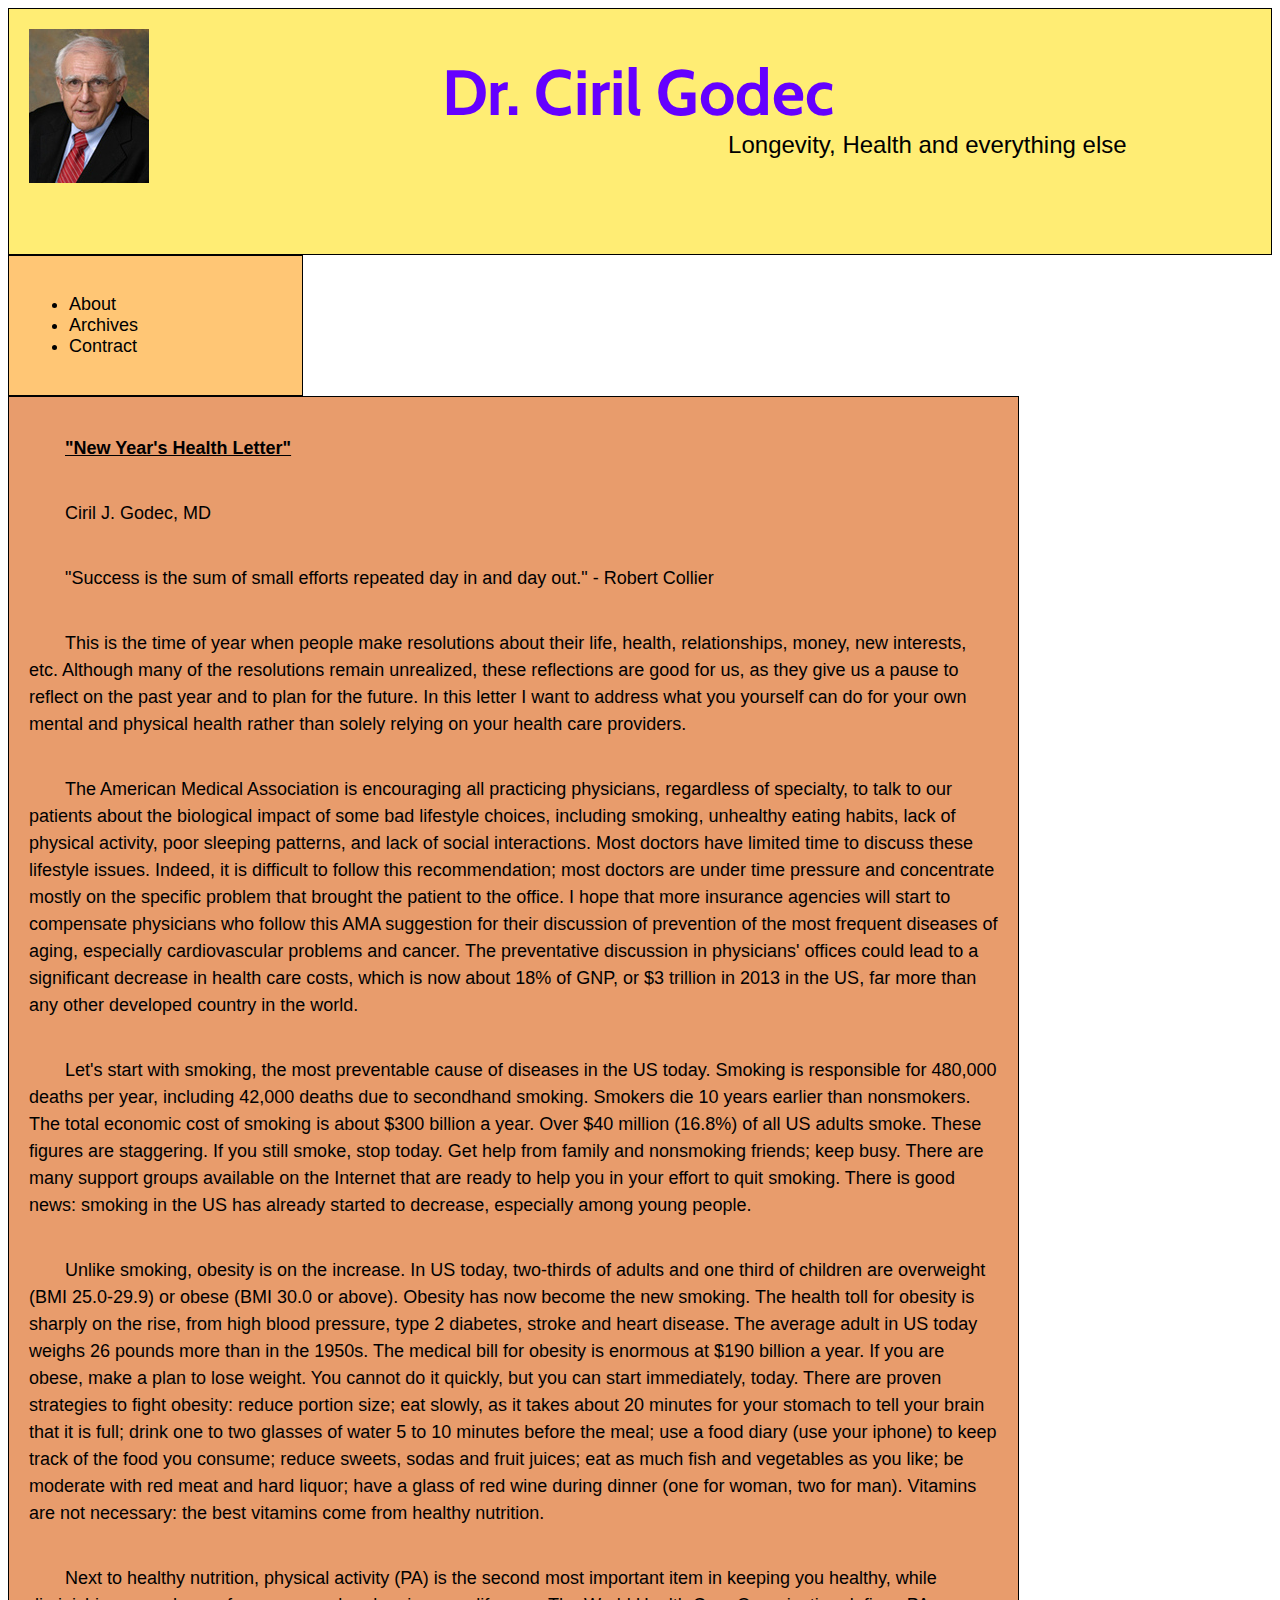
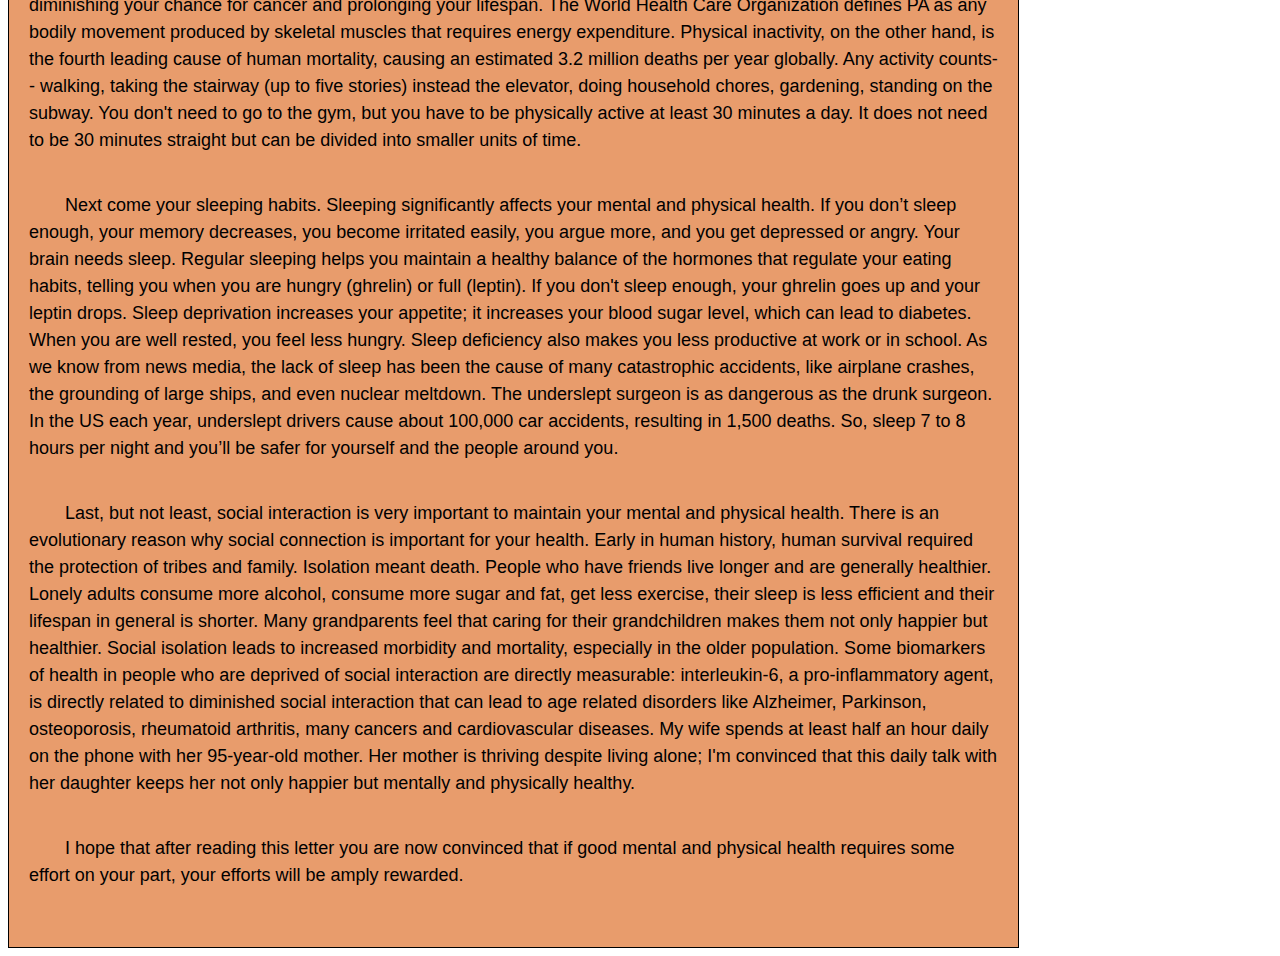
==== unit_6/index.html @ eb971ec6 "unit_5" ====
<!DOCTYPE html>
<html>
<head>
<link rel="stylesheet" type="text/css" href="css/style.css">
<title>Dr. Ciril Godec</title>
</head>
<body>
<header>
	<div id="headerleft">
		<img src="images/Dr_Ciril_Godec.jpg">
	</div>
	<div id="headerright">
		<h1>Dr. Ciril Godec</h1>
		<h2>Longevity, Health and everything else</h2>
	</div>
</header>
<div id="bodycontent">
<aside>
	<ul>
		<li>About</li>
		<li>Archives</li>
		<li>Contract</li>
	</ul>
</aside>
<main>
<article>
<p class="articletitle">"New Year's Health Letter"</p>
<p>Ciril J. Godec, MD</p>
<p>"Success is the sum of small efforts repeated day in and day out." - Robert Collier</p>

<p>This is the time of year when people make resolutions about their life, health, relationships, money, new interests, etc. Although many of the resolutions remain unrealized, these reflections are good for us, as they give us a pause to reflect on the past year and to plan for the future. In this letter I want to address what you yourself can do for your own mental and physical health rather than solely relying on your health care providers.</p>

<p>The American Medical Association is encouraging all practicing physicians, regardless of specialty, to talk to our patients about the biological impact of some bad lifestyle choices, including smoking, unhealthy eating habits, lack of physical activity, poor sleeping patterns, and lack of social interactions. Most doctors have limited time to discuss these lifestyle issues. Indeed, it is difficult to follow this recommendation; most doctors are under time pressure and concentrate mostly on the specific problem that brought the patient to the office. I hope that more insurance agencies will start to compensate physicians who follow this AMA suggestion for their discussion of prevention of the most frequent diseases of aging, especially cardiovascular problems and cancer. The preventative discussion in physicians' offices could lead to a significant decrease in health care costs, which is now about 18% of GNP, or $3 trillion in 2013 in the US, far more than any other developed country in the world.</p>

<p>Let's start with smoking, the most preventable cause of diseases in the US today. Smoking is responsible for 480,000 deaths per year, including 42,000 deaths due to secondhand smoking. Smokers die 10 years earlier than nonsmokers. The total economic cost of smoking is about $300 billion a year. Over $40 million (16.8%) of all US adults smoke. These figures are staggering. If you still smoke, stop today. Get help from family and nonsmoking friends; keep busy. There are many support groups available on the Internet that are ready to help you in your effort to quit smoking. There is good news: smoking in the US has already started to decrease, especially among young people.</p>

<p>Unlike smoking, obesity is on the increase. In US today, two-thirds of adults and one third of children are overweight (BMI 25.0-29.9) or obese (BMI 30.0 or above). Obesity has now become the new smoking. The health toll for obesity is sharply on the rise, from high blood pressure, type 2 diabetes, stroke and heart disease. The average adult in US today weighs 26 pounds more than in the 1950s. The medical bill for obesity is enormous at $190 billion a year. If you are obese, make a plan to lose weight. You cannot do it quickly, but you can start immediately, today. There are proven strategies to fight obesity: reduce portion size; eat slowly, as it takes about 20 minutes for your stomach to tell your brain that it is full; drink one to two glasses of water 5 to 10 minutes before the meal; use a food diary (use your iphone) to keep track of the food you consume; reduce sweets, sodas and fruit juices; eat as much fish and vegetables as you like; be moderate with red meat and hard liquor; have a glass of red wine during dinner (one for woman, two for man). Vitamins are not necessary: the best vitamins come from healthy nutrition.</p>

<p>Next to healthy nutrition, physical activity (PA) is the second most important item in keeping you healthy, while diminishing your chance for cancer and prolonging your lifespan. The World Health Care Organization defines PA as any bodily movement produced by skeletal muscles that requires energy expenditure. Physical inactivity, on the other hand, is the fourth leading cause of human mortality, causing an estimated 3.2 million deaths per year globally. Any activity counts-- walking, taking the stairway (up to five stories) instead the elevator, doing household chores, gardening, standing on the subway. You don't need to go to the gym, but you have to be physically active at least 30 minutes a day. It does not need to be 30 minutes straight but can be divided into smaller units of time.</p>

<p>Next come your sleeping habits. Sleeping significantly affects your mental and physical health. If you don’t sleep enough, your memory decreases, you become irritated easily, you argue more, and you get depressed or angry. Your brain needs sleep. Regular sleeping helps you maintain a healthy balance of the hormones that regulate your eating habits, telling you when you are hungry (ghrelin) or full (leptin). If you don't sleep enough, your ghrelin goes up and your leptin drops. Sleep deprivation increases your appetite; it increases your blood sugar level, which can lead to diabetes. When you are well rested, you feel less hungry. Sleep deficiency also makes you less productive at work or in school. As we know from news media, the lack of sleep has been the cause of many catastrophic accidents, like airplane crashes, the grounding of large ships, and even nuclear meltdown. The underslept surgeon is as dangerous as the drunk surgeon. In the US each year, underslept drivers cause about 100,000 car accidents, resulting in 1,500 deaths. So, sleep 7 to 8 hours per night and you’ll be safer for yourself and the people around you.</p>

<p>Last, but not least, social interaction is very important to maintain your mental and physical health. There is an evolutionary reason why social connection is important for your health. Early in human history, human survival required the protection of tribes and family. Isolation meant death. People who have friends live longer and are generally healthier. Lonely adults consume more alcohol, consume more sugar and fat, get less exercise, their sleep is less efficient and their lifespan in general is shorter. Many grandparents feel that caring for their grandchildren makes them not only happier but healthier. Social isolation leads to increased morbidity and mortality, especially in the older population. Some biomarkers of health in people who are deprived of social interaction are directly measurable: interleukin-6, a pro-inflammatory agent, is directly related to diminished social interaction that can lead to age related disorders like Alzheimer, Parkinson, osteoporosis, rheumatoid arthritis, many cancers and cardiovascular diseases. My wife spends at least half an hour daily on the phone with her 95-year-old mother. Her mother is thriving despite living alone; I'm convinced that this daily talk with her daughter keeps her not only happier but mentally and physically healthy.</p>

<p>I hope that after reading this letter you are now convinced that if good mental and physical health requires some effort on your part, your efforts will be amply rewarded.</p>
</article>
</main>
</div>
<!-- <p>Dr. Ciril Godec is physician who has been performing surgery and consulting patients for the past 40 years. He is passionate about health and longevity, which he has been studying, writing and speaking about for just as long.
</p> -->
</body>
</html>
---- unit_6/css/style.css ----
@import url(https://fonts.googleapis.com/css?family=Rammetto+One);
@import url(https://fonts.googleapis.com/css?family=Cabin);
body {
	background-color: white;
}
h1 {
	font-family: 'Cabin', sans-serif;
	font-size: 4em;
	font-weight: 800;
	text-align: center;
	color: rgb(100,0,255);
	margin: 0;
}
h2 {
	font-family: 'Droid Sans', sans-serif;
	font-size: 1.5em;
	font-weight: 400;
	text-align: right;
	color: rbg(34,103,255);
	margin-top: 0;
	margin-bottom: 75px;
}
article {
	font-family: 'Lato', sans-serif;
	font-size: 18px;
	font-weight: 300;
	text-align: left;
/*	padding-left: 150px;
	padding-right: 75px;*/
	background-color: #E89C6C;
	border: 1px black solid;
	padding: 20px;
}
p {
	line-height: 150%;
	padding-bottom: 20px;
	text-indent: 2em;
}
.articletitle{
	text-decoration: underline;
	font-weight: bold;
}
#headerleft {
	/*display: inline-block;*/
	float: left;
}
#headerright {
	display: inline-block;
	width: 80%;
	padding-top: 24px;
}
aside {
	width: 20%;
	display: inline-block;
	float: left;
	font-family: 'Lato', sans-serif;
	font-size: 18px;
	font-weight: 300;
	text-align: left;
	list-style: none;
	margin: 0;
	padding: 0;
	background-color: #FFC675;
	border: 1px black solid;
	padding: 20px;
}
#bodycontent {
	width: 100%;
	display: inline-block;
}
main {
	width: 80%;
	display: inline-block;
	float: main;
}
header {
	background-color: #FFED74;
	border: 1px black solid;
	padding: 20px;
}
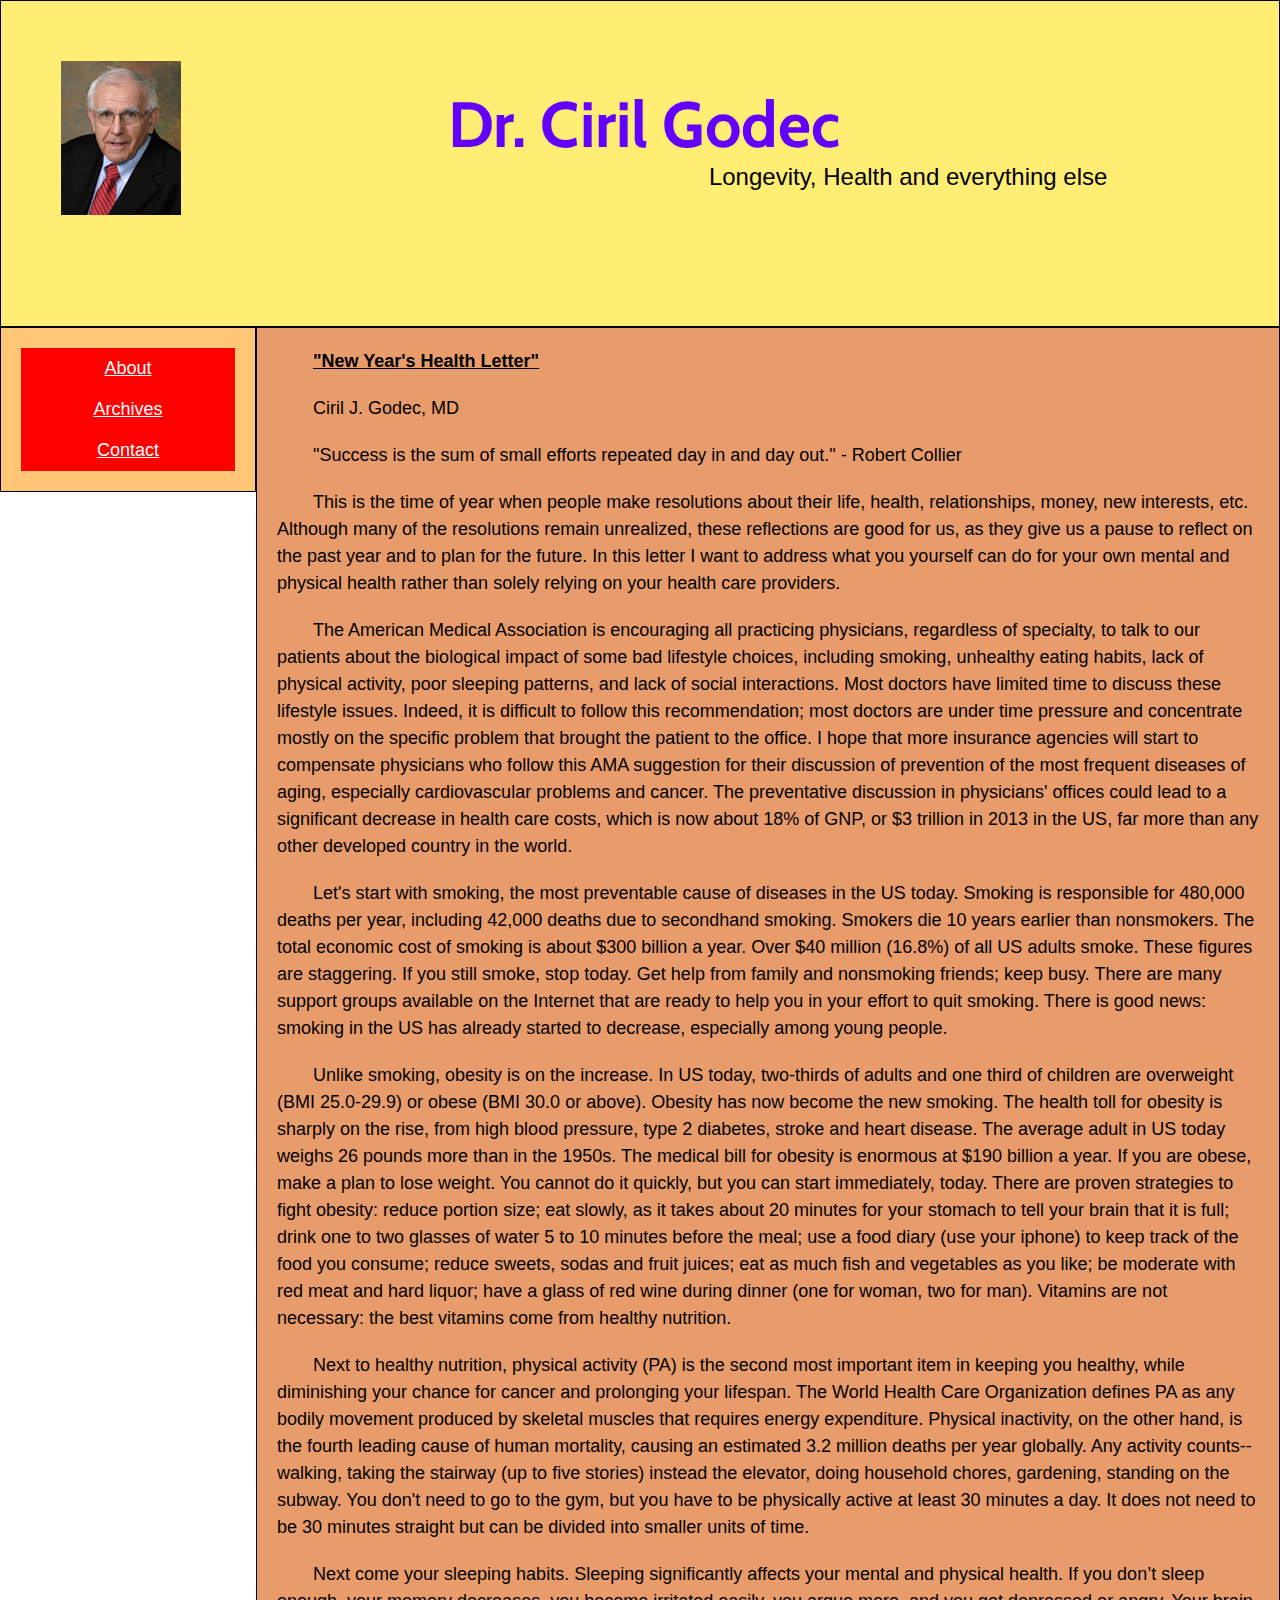
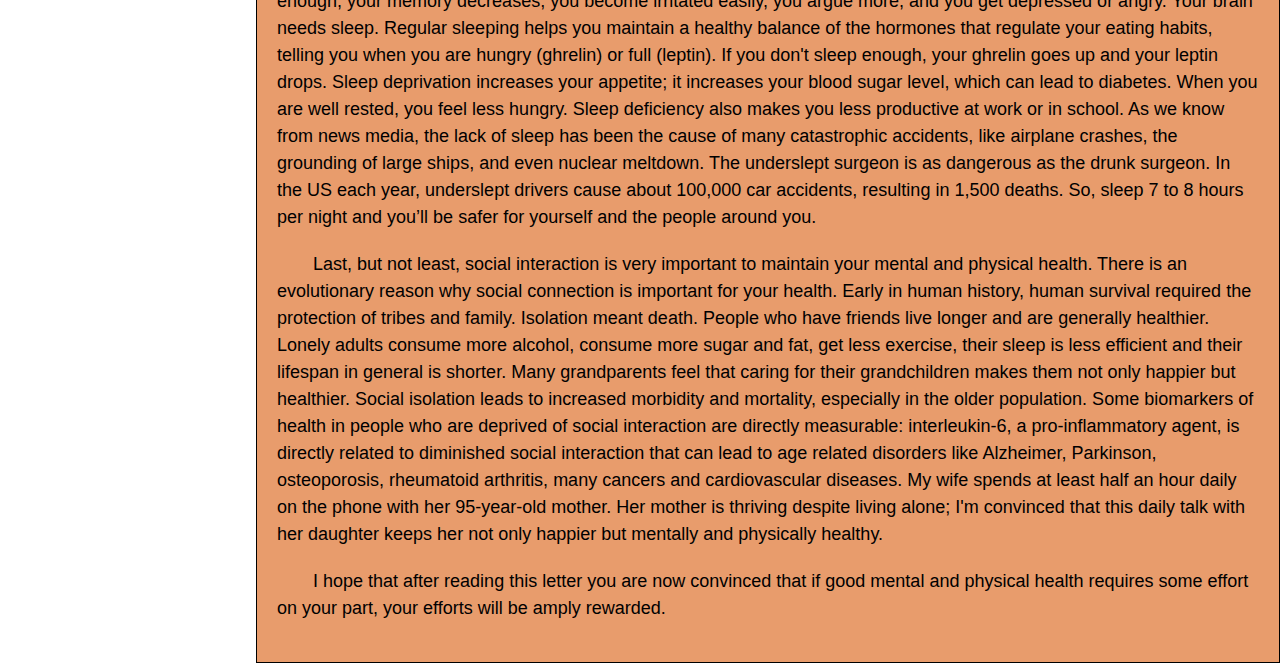
==== commit a66d8f39: "unit_6" ====
--- a/unit_6/index.html
+++ b/unit_6/index.html
@@ -14,13 +14,15 @@
 		<h2>Longevity, Health and everything else</h2>
 	</div>
 </header>
-<div id="bodycontent">
+<div id="bodycontent" class="clearfix">
 <aside>
-	<ul>
-		<li>About</li>
-		<li>Archives</li>
-		<li>Contract</li>
-	</ul>
+	<nav>
+		<ul>
+			<li><a class="nav" href="about.html">About</a></li>
+			<li><a class="nav" href="archives.html">Archives</a></li>
+			<li><a class="nav" href="contacts.html">Contact</a></li>
+		</ul>
+	</nav>
 </aside>
 <main>
 <article>
--- a/unit_6/css/style.css
+++ b/unit_6/css/style.css
@@ -1,5 +1,17 @@
 @import url(https://fonts.googleapis.com/css?family=Rammetto+One);
 @import url(https://fonts.googleapis.com/css?family=Cabin);
+
+*,
+*:before,
+*:after {
+    margin: 0;
+    padding: 0;
+    -moz-box-sizing: border-box;
+    -webkit-box-sizing: border-box;
+    box-sizing: border-box;
+}
+
+
 body {
 	background-color: white;
 }
@@ -59,10 +71,19 @@
 	text-align: left;
 	list-style: none;
 	margin: 0;
-	padding: 0;
 	background-color: #FFC675;
 	border: 1px black solid;
 	padding: 20px;
+}
+ul {
+	list-style: none;
+}
+.nav {
+	display: block;
+	padding: 10px;
+	background-color: red;
+	text-align: center;
+	color: white;
 }
 #bodycontent {
 	width: 100%;
@@ -76,5 +97,14 @@
 header {
 	background-color: #FFED74;
 	border: 1px black solid;
-	padding: 20px;
+	padding: 60px;
+	width: 100%;
 }
+.clearfix:after {
+	visibility: hidden;
+	display: block;
+	font-size: 0;
+	content: " ";
+	clear: both;
+	height: 0;
+}